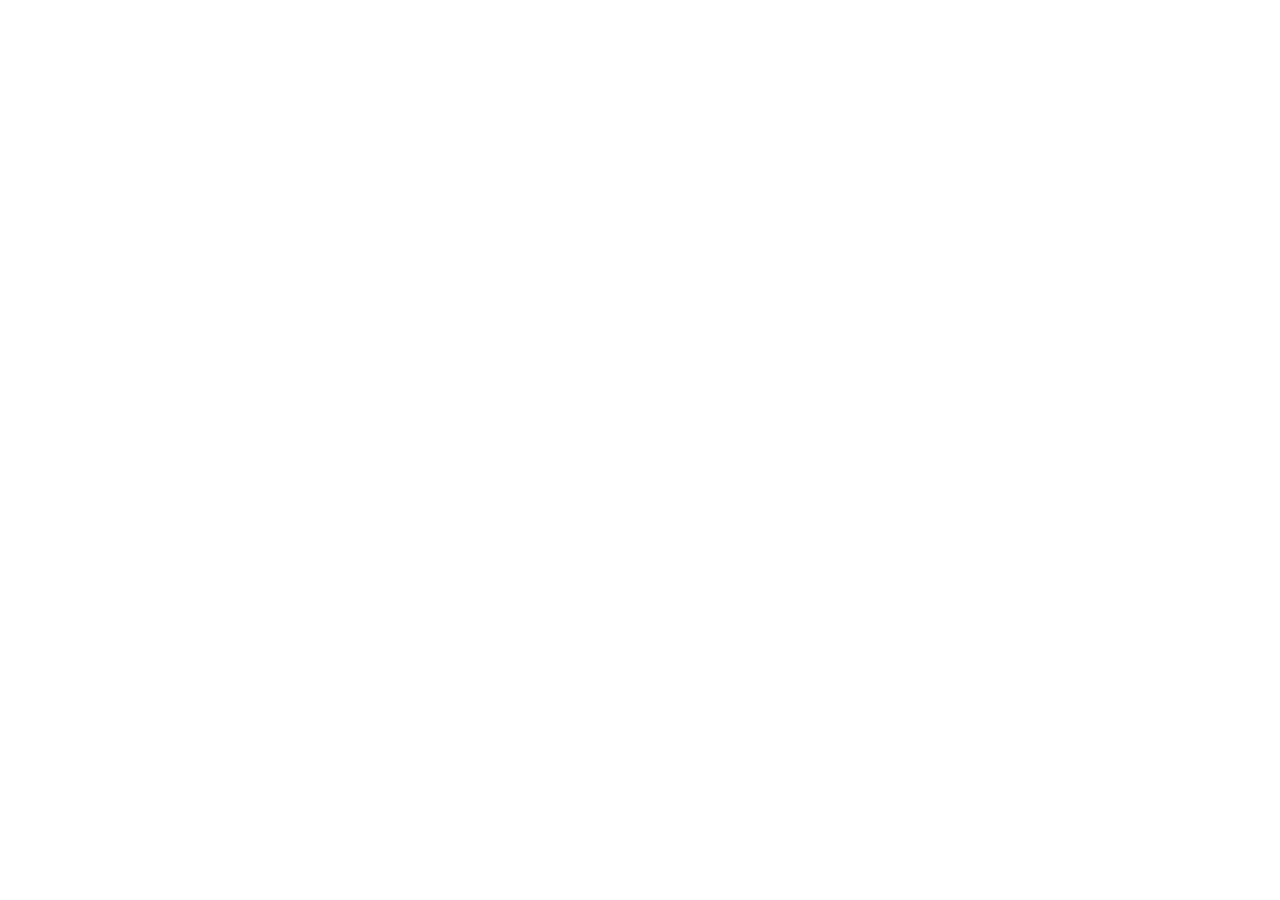
==== tool/A-frame.html @ f167e8cc "l" ====
<html>
  <head>
    <script src="https://aframe.io/releases/1.7.1/aframe.min.js"></script>
  </head>
  <body>
    <a-scene>
      <a-box position="-1 0.5 -3" rotation="0 27 0" width="3" height="3"  color="#4CC3D9"></a-box>
      <a-sphere position="0 1.25 -5" radius="1.25" color="#EF2D5E"></a-sphere>
      <a-cylinder position="1 0.75 -3" radius="0.5" height="5" color="#FFC65D"></a-cylinder>
      <a-plane position="0 0 -4" rotation="-90 0 0" width="100" height="100" color="#7BC8A4"></a-plane>
      <a-sky color="#00FFFF"></a-sky>
    </a-scene>
  </body>
</html>
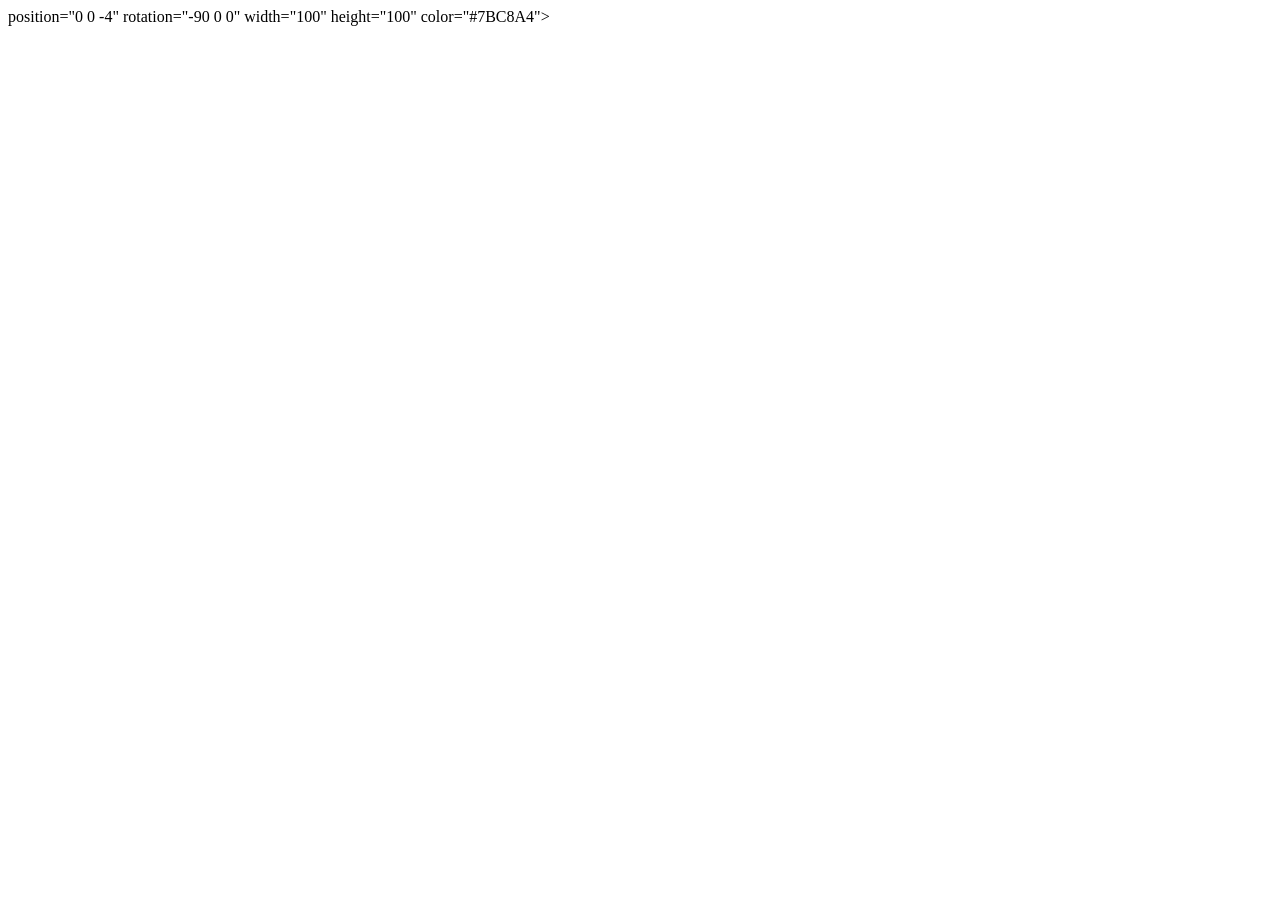
==== commit ae39eeb4: "j" ====
--- a/tool/A-frame.html
+++ b/tool/A-frame.html
@@ -3,12 +3,28 @@
     <script src="https://aframe.io/releases/1.7.1/aframe.min.js"></script>
   </head>
   <body>
-    <a-scene>
-      <a-box position="-1 0.5 -3" rotation="0 27 0" width="3" height="3"  color="#4CC3D9"></a-box>
-      <a-sphere position="0 1.25 -5" radius="1.25" color="#EF2D5E"></a-sphere>
-      <a-cylinder position="1 0.75 -3" radius="0.5" height="5" color="#FFC65D"></a-cylinder>
-      <a-plane position="0 0 -4" rotation="-90 0 0" width="100" height="100" color="#7BC8A4"></a-plane>
-      <a-sky color="#00FFFF"></a-sky>
+     <a-scene>
+
+      <!-- Cracker base -->
+      <a-cylinder
+        position="0 1 -4"
+        rotation="90 0 0"
+        radius="1.8"
+        height="0.2"
+        color="#D9B37A">
+            <a-sphere position="-0.8 1.05 -3.9" radius="0.08" color="#B58B55"></a-sphere>
+      <a-sphere position="-0.2 1.05 -4.2" radius="0.08" color="#B58B55"></a-sphere>
+      <a-sphere position="0.5 1.05 -3.8" radius="0.08" color="#B58B55"></a-sphere>
+      <a-sphere position="1 1.05 -4.1" radius="0.08" color="#B58B55"></a-sphere>
+      <a-sphere position="-1 1.05 -4.4" radius="0.08" color="#B58B55"></a-sphere>
+       <a-plane>
+        position="0 0 -4"
+        rotation="-90 0 0"
+        width="100"
+        height="100"
+        color="#7BC8A4">
+      </a-plane>
+      </a-cylinder>
     </a-scene>
   </body>
 </html>
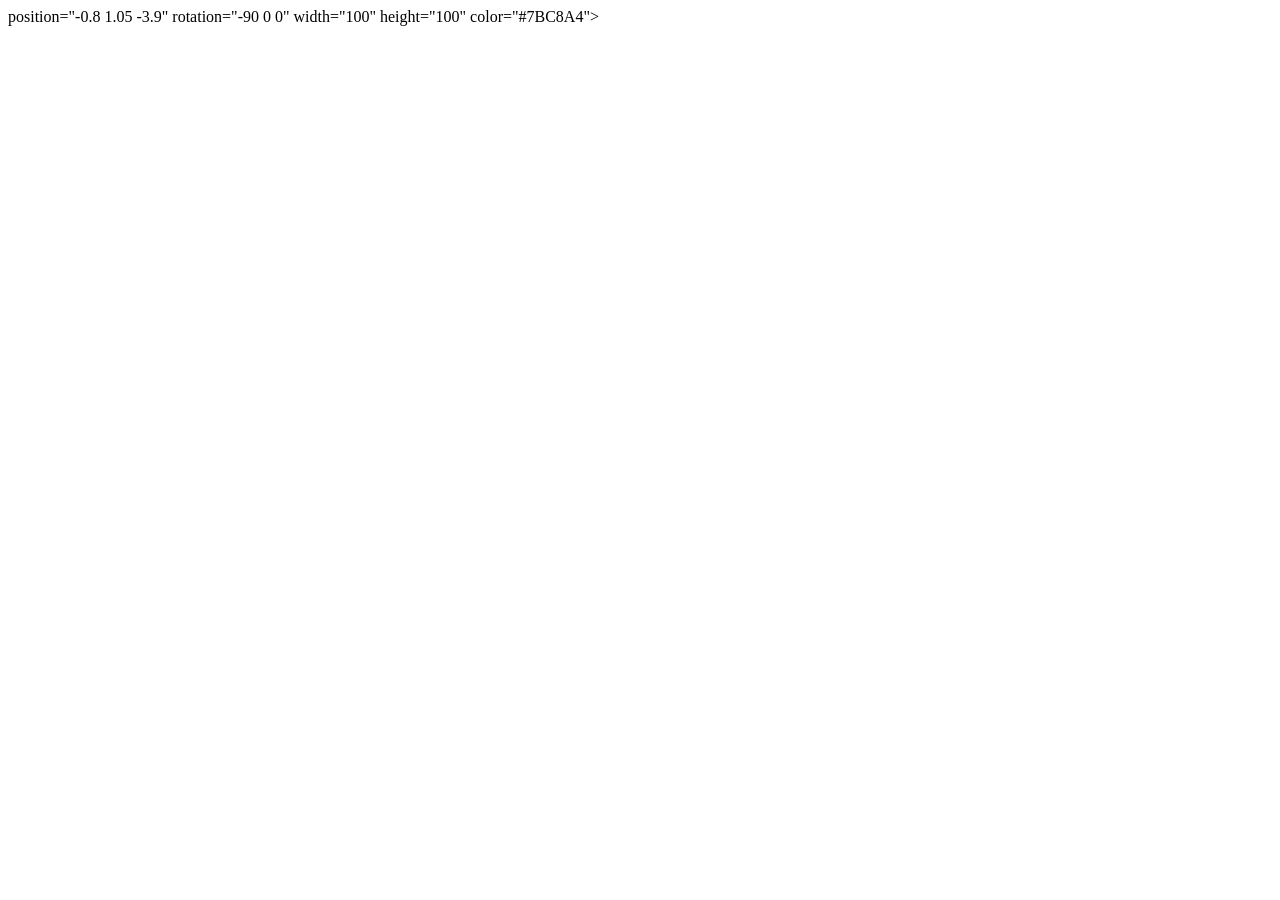
==== commit 24789ad4: "j" ====
--- a/tool/A-frame.html
+++ b/tool/A-frame.html
@@ -17,13 +17,20 @@
       <a-sphere position="0.5 1.05 -3.8" radius="0.08" color="#B58B55"></a-sphere>
       <a-sphere position="1 1.05 -4.1" radius="0.08" color="#B58B55"></a-sphere>
       <a-sphere position="-1 1.05 -4.4" radius="0.08" color="#B58B55"></a-sphere>
-       <a-plane>
-        position="0 0 -4"
+       <a-plane
+
+
+
+    </a-scene>
+  </body>
+</html>
+        position="-0.8 1.05 -3.9"
         rotation="-90 0 0"
         width="100"
         height="100"
         color="#7BC8A4">
       </a-plane>
+      <a-sky color="#87CEEB"></a-sky>
       </a-cylinder>
     </a-scene>
   </body>
